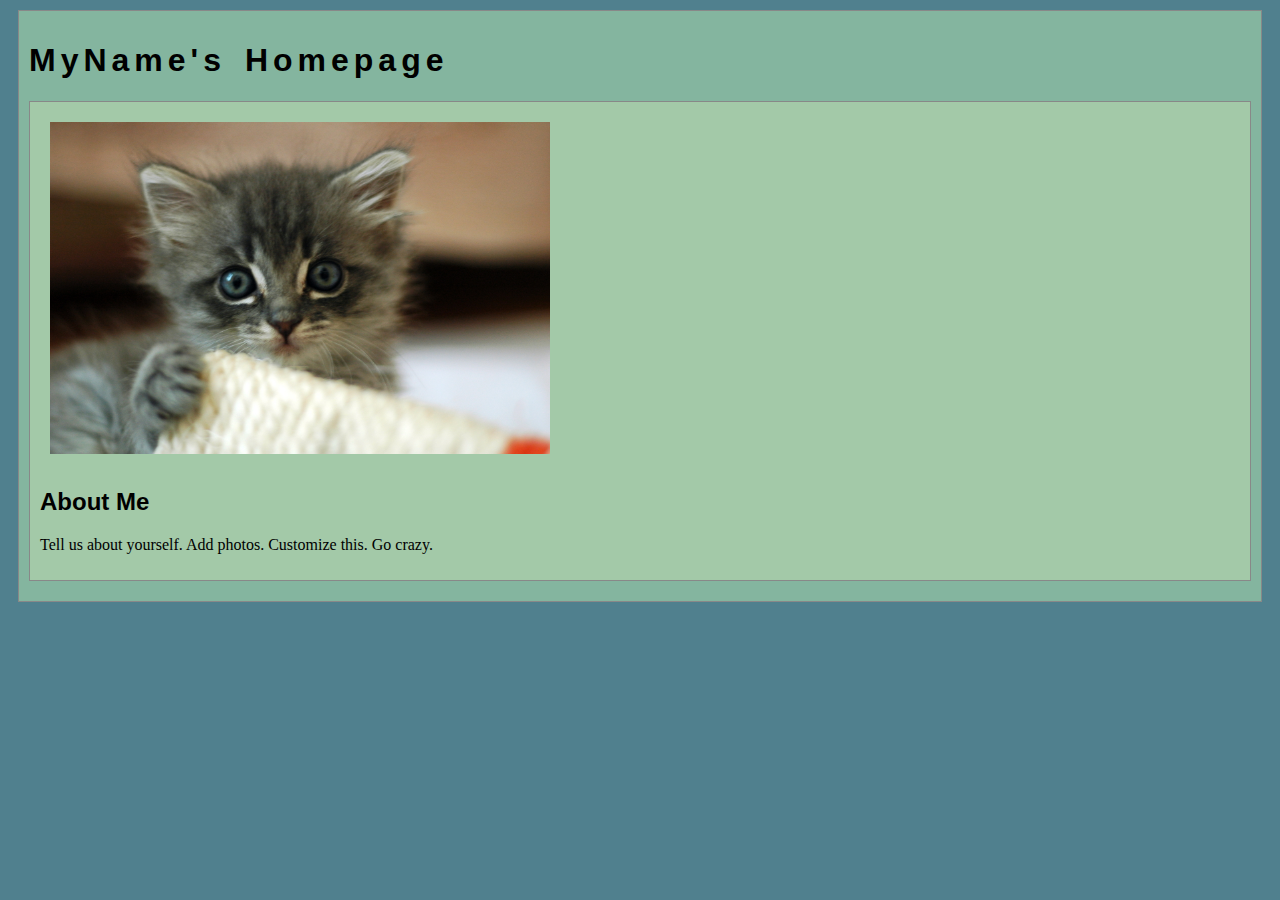
==== index.html @ 7a9fc119 "Initial commit" ====
<!DOCTYPE html>
<html>
<head>
	<!-- This title is used for tabs and bookmarks -->
	<title>MyName's Homepage</title>

	<!-- Use UTF character set, a good idea with any webpage -->
	<meta charset="UTF-8" />
	<!-- Set viewport so page remains consistently scaled w narrow devices -->
	<meta name="viewport" content="width=device-width, initial-scale=1.0" />

	<!-- Include a sitewide CSS file for consistent styling across the site -->
	<link rel="stylesheet" type="text/css" href="css/site.css">
	<!-- Lab-specifc CSS file for any special styling of this particular page -->
	<link rel="stylesheet" type="text/css" href="css/homepage.css">
	<!-- Link to javascript file - DEFER waits until all elements are rendered -->

	<!-- <script type="text/javascript" src="./js/lab.js" DEFER></script> -->
</head>
<body>
	<!-- Style this page by changing the CSS in ../css/site.css or css/lab.css -->
	<main id="content">
		<section>
			<h1>MyName's Homepage</h1>
			<div class="minor-section">
					<!-- Note that all filenames use lowercase and no spaces -->
					<img class="cat-photo" src="./img/cute-grey-kitten.jpg">
					<h2>About Me</h2>
					<p>Tell us about yourself. Add photos. Customize this. Go crazy.</p>
			</div>

		</section>
		<nav id="links">
			<!-- Put links to labs here. -->
		</nav>
	</main>
</body>
</html>
---- css/site.css ----
/* we can use a single css file to style all the files in our wwebsite */

/* you can pick your own background colors, text colors, and fonts */

/* we can select an html element tag, in this case "body" will apply to the whole document */
body {
  background-color: #50808E;
}

/* we can have rules apply to multiple elements at the same time with commas */
h1,h2,h3 {
  font-family: sans-serif;
}

/* and we can have rules that overlap other rules, both take effect */
h1 {
  letter-spacing: 5px;
  word-spacing: 5px;
  font-size: 200%;
}

/* the hashtag in a CSS selector selects an element by id, e.g., id="content" */
#content {
  margin: 10px;
  padding: 10px;
  border: solid 1px #888;
  background-color: #84B59F;
}

/* the period in a CSS selector selects an element by class, e.g., class="minor-section" */
.minor-section {
  padding: 10px;
  margin-bottom: 10px;
  border: solid 1px #888;
  background-color: #A3C9A8;
}
---- css/homepage.css ----
/* this css file will only style the homepage of our site */

.cat-photo {
  margin: 10px;
  max-width: 500px;
}
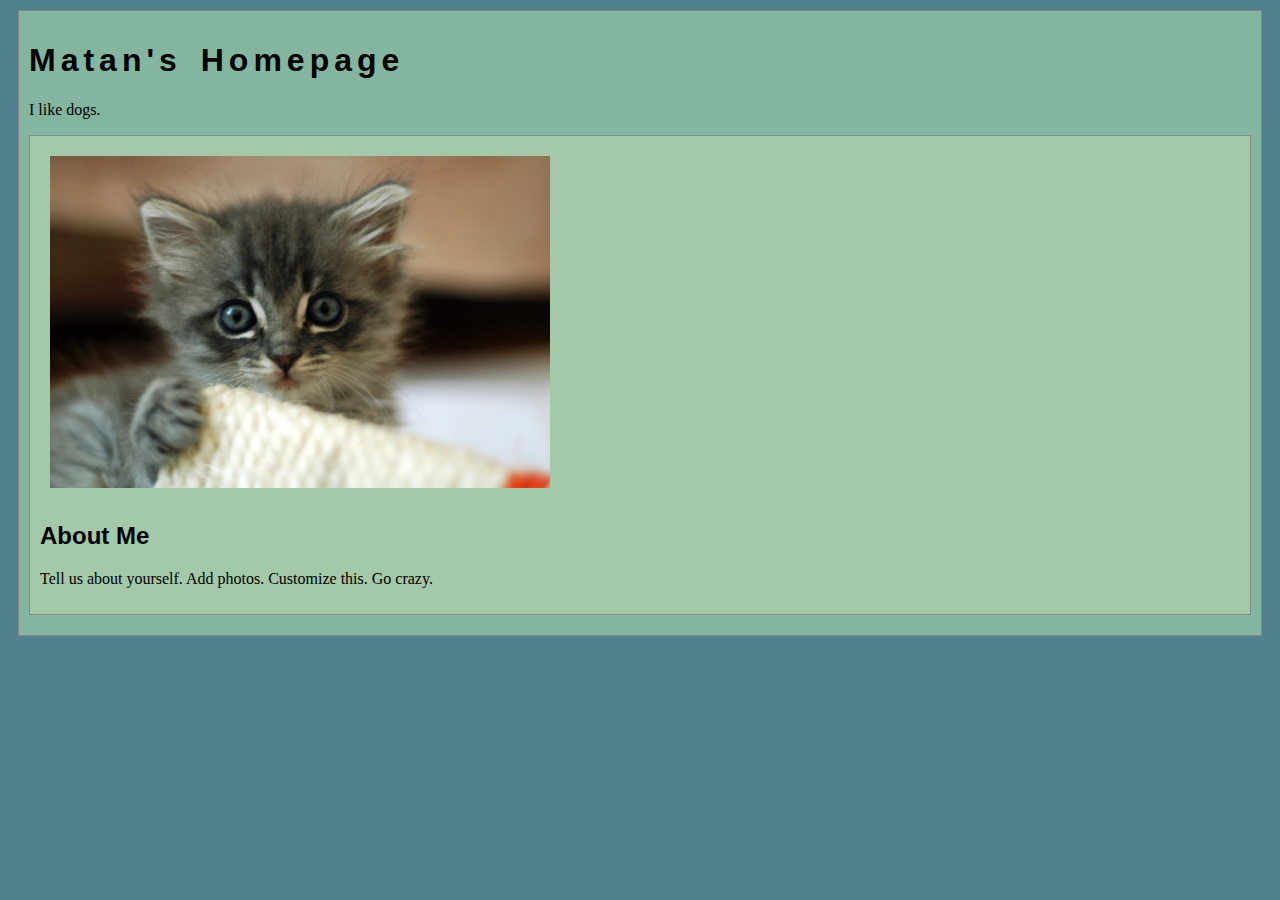
==== commit 638775fe: "Update index.html" ====
--- a/index.html
+++ b/index.html
@@ -2,7 +2,7 @@
 <html>
 <head>
 	<!-- This title is used for tabs and bookmarks -->
-	<title>MyName's Homepage</title>
+	<title>Matan's Homepage</title>
 
 	<!-- Use UTF character set, a good idea with any webpage -->
 	<meta charset="UTF-8" />
@@ -21,7 +21,8 @@
 	<!-- Style this page by changing the CSS in ../css/site.css or css/lab.css -->
 	<main id="content">
 		<section>
-			<h1>MyName's Homepage</h1>
+			<h1>Matan's Homepage</h1>
+			<p>I like dogs.</p>
 			<div class="minor-section">
 					<!-- Note that all filenames use lowercase and no spaces -->
 					<img class="cat-photo" src="./img/cute-grey-kitten.jpg">
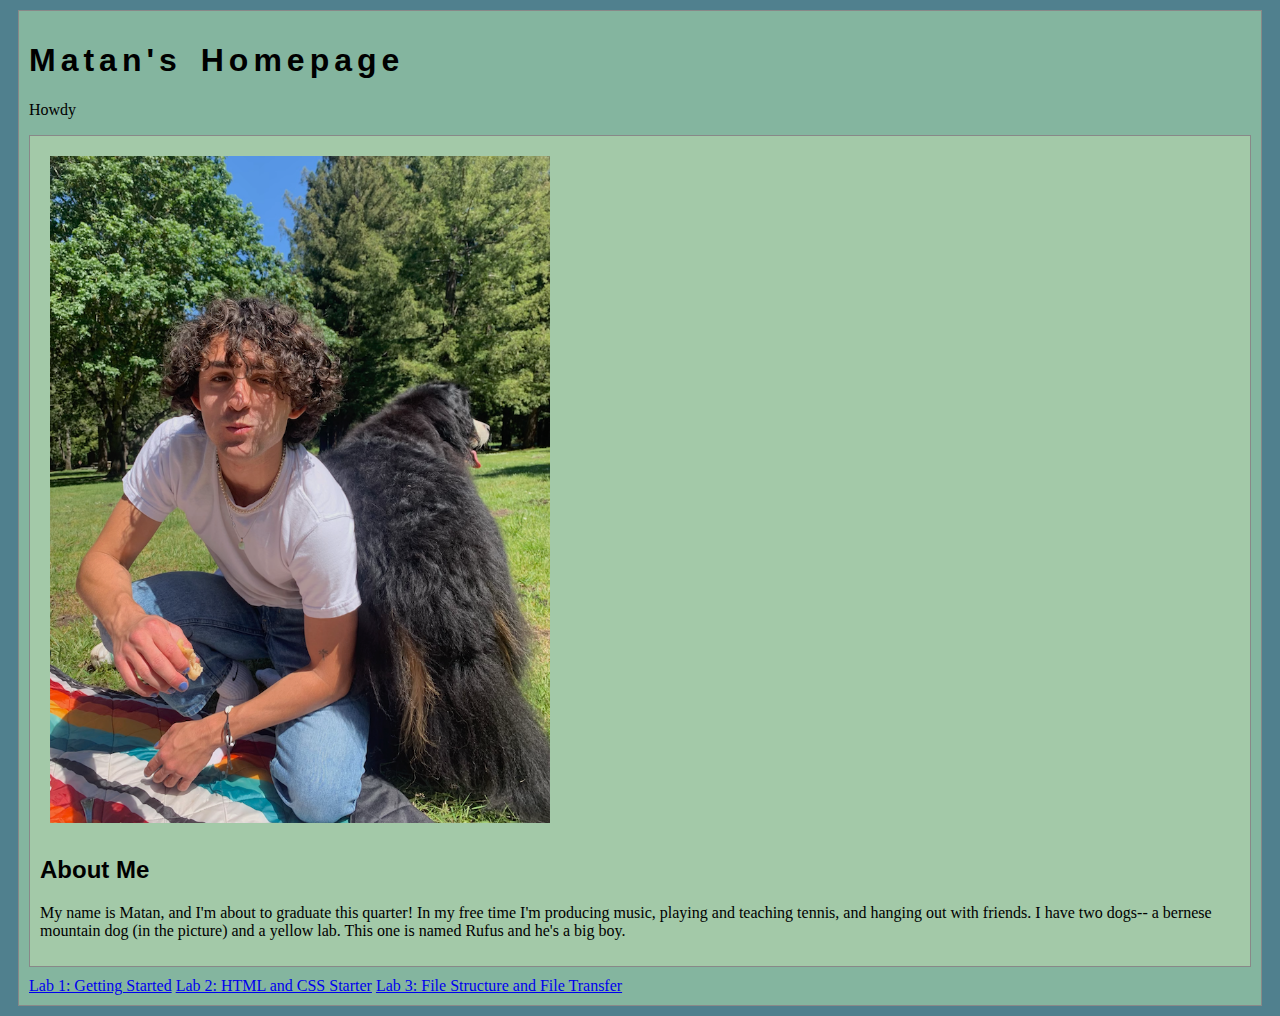
==== commit 8ac38c18: "summary" ====
--- a/index.html
+++ b/index.html
@@ -22,12 +22,19 @@
 	<main id="content">
 		<section>
 			<h1>Matan's Homepage</h1>
-			<p>I like dogs.</p>
+			<p>Howdy</p>
 			<div class="minor-section">
 					<!-- Note that all filenames use lowercase and no spaces -->
-					<img class="cat-photo" src="./img/cute-grey-kitten.jpg">
+					<img class="dog-picture" src="./img/dogpicture.png">
 					<h2>About Me</h2>
-					<p>Tell us about yourself. Add photos. Customize this. Go crazy.</p>
+					<p>My name is Matan, and I'm about to graduate this quarter! In my free time I'm producing music, playing and teaching tennis, and hanging out with friends. 
+						I have two dogs-- a bernese mountain dog (in the picture) and a yellow lab. This one is named Rufus and he's a big boy. 
+					</p>
+			</div>
+			<div>
+				<a href="lab1/index.html">Lab 1: Getting Started</a>
+				<a href="lab2/index.html">Lab 2: HTML and CSS Starter</a>
+				<a href="lab3/index.html">Lab 3: File Structure and File Transfer</a>
 			</div>
 
 		</section>
@@ -36,4 +43,4 @@
 		</nav>
 	</main>
 </body>
-</html>
+</html>--- a/css/homepage.css
+++ b/css/homepage.css
@@ -1,6 +1,7 @@
 /* this css file will only style the homepage of our site */
 
-.cat-photo {
+.dog-picture {
   margin: 10px;
   max-width: 500px;
 }
+
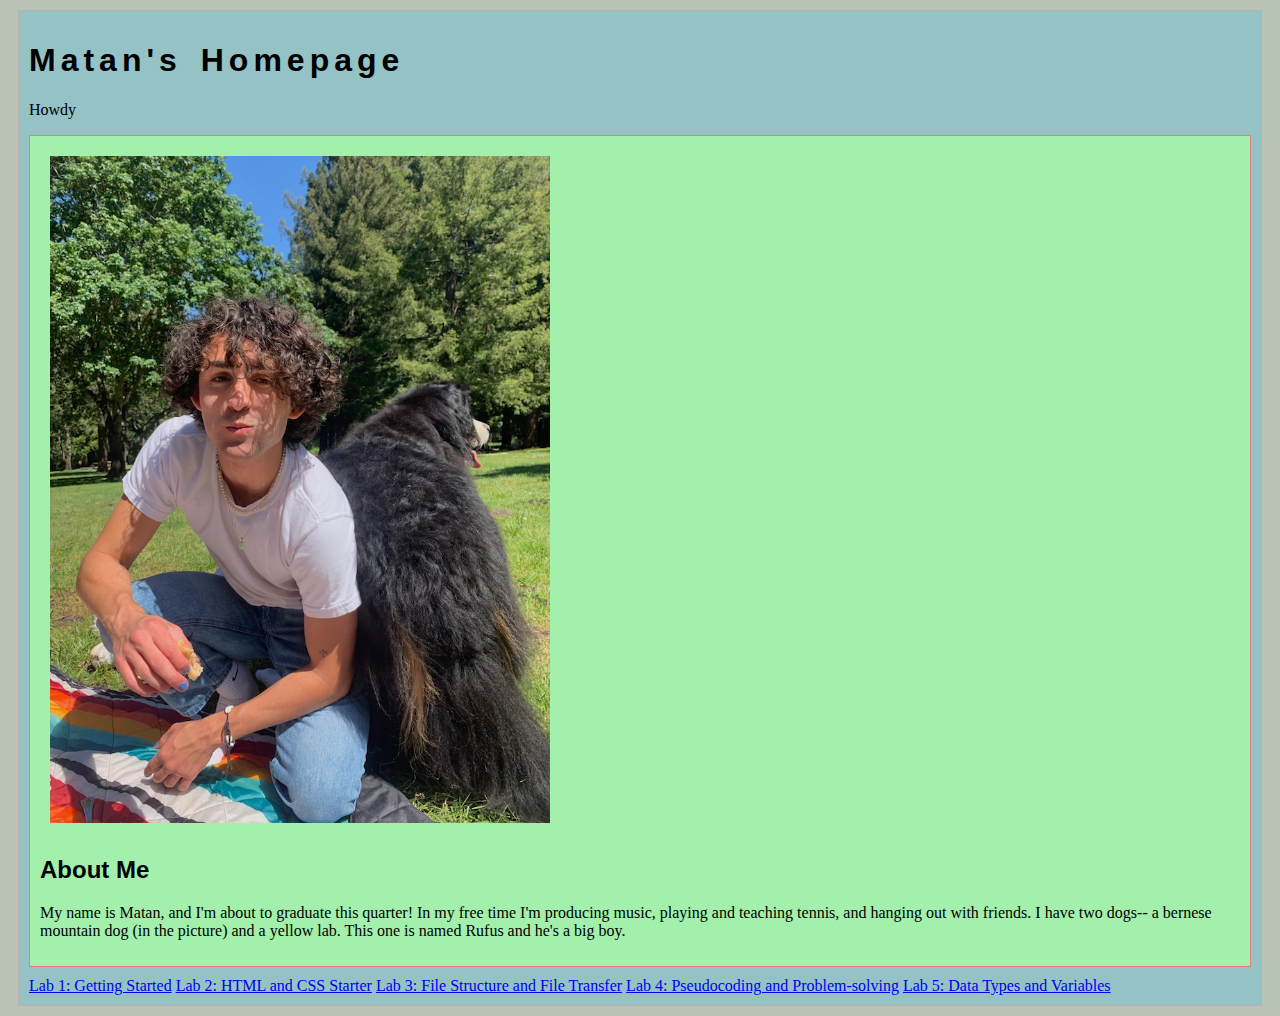
==== commit 5ced15e5: "update index.html (homepage)" ====
--- a/index.html
+++ b/index.html
@@ -35,6 +35,8 @@
 				<a href="lab1/index.html">Lab 1: Getting Started</a>
 				<a href="lab2/index.html">Lab 2: HTML and CSS Starter</a>
 				<a href="lab3/index.html">Lab 3: File Structure and File Transfer</a>
+				<a href="lab4/index.html">Lab 4: Pseudocoding and Problem-solving</a>
+				<a href="lab5/index.html">Lab 5: Data Types and Variables</a>
 			</div>
 
 		</section>
--- a/css/site.css
+++ b/css/site.css
@@ -4,7 +4,7 @@
 
 /* we can select an html element tag, in this case "body" will apply to the whole document */
 body {
-  background-color: #50808E;
+  background-color: #b8c3b3;
 }
 
 /* we can have rules apply to multiple elements at the same time with commas */
@@ -23,14 +23,14 @@
 #content {
   margin: 10px;
   padding: 10px;
-  border: solid 1px #888;
-  background-color: #84B59F;
+  border: solid 1px #b8aeae;
+  background-color: #52c0e55a;
 }
 
 /* the period in a CSS selector selects an element by class, e.g., class="minor-section" */
 .minor-section {
   padding: 10px;
   margin-bottom: 10px;
-  border: solid 1px #888;
-  background-color: #A3C9A8;
+  border: solid 1px #ee7b7b;
+  background-color: #a2f0ac;
 }
